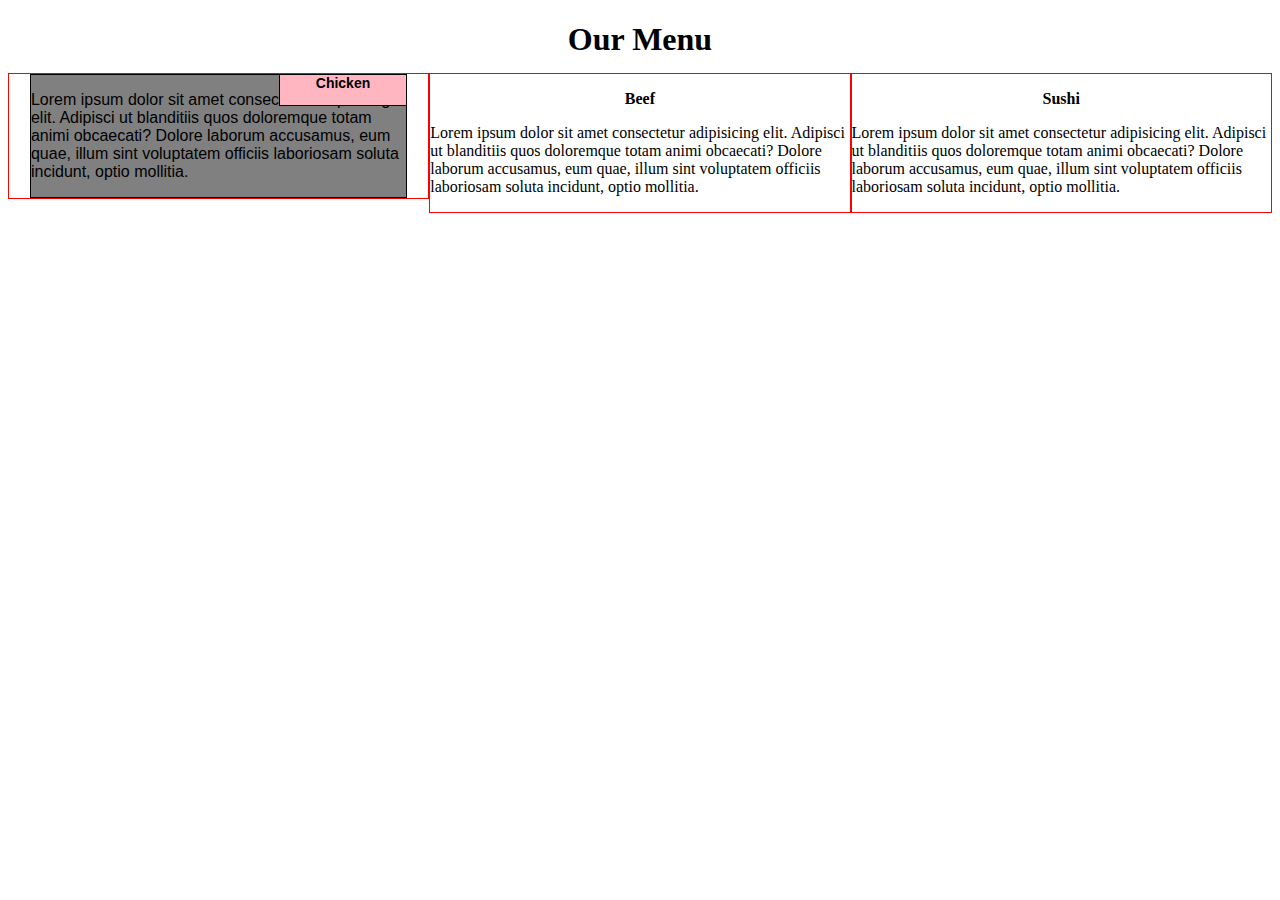
==== Module2_Menu/index.html @ c2b35753 "update Module2_Menu/index.html" ====
<!DOCTYPE html>
<html lang="en">
  <head>
    <meta charset="UTF-8">
    <meta name="viewport" content="width=device-width, initial-scale=1.0">
    <title>Our Menu</title>
    <link rel="stylesheet" href="./css/styles.css" type="text/css" media="all" />
  </head>
  <body>
    <div class="row">
      <h1>Our Menu</h1>
      <div class="col-lg-4 col-md-6">
          <div class="meat">
            <div class="etiq chicken">Chicken</div>
            <p>Lorem ipsum dolor sit amet consectetur adipisicing elit. Adipisci ut blanditiis quos doloremque totam animi obcaecati? Dolore laborum accusamus, eum quae, illum sint voluptatem officiis laboriosam soluta incidunt, optio mollitia.</p>
          </div>
      </div>
      <div class="col-lg-4 col-md-6">
          <h3 class="beef">Beef</h3>
          <p>Lorem ipsum dolor sit amet consectetur adipisicing elit. Adipisci ut blanditiis quos doloremque totam animi obcaecati? Dolore laborum accusamus, eum quae, illum sint voluptatem officiis laboriosam soluta incidunt, optio mollitia.</p>
      </div>
      <div class="col-lg-4 col-md-6">
          <h3 class="sushi">Sushi</h3>
          <p>Lorem ipsum dolor sit amet consectetur adipisicing elit. Adipisci ut blanditiis quos doloremque totam animi obcaecati? Dolore laborum accusamus, eum quae, illum sint voluptatem officiis laboriosam soluta incidunt, optio mollitia.</p>
      </div>
    </div>
  </body>
</html>
---- Module2_Menu/css/styles.css ----
* {
    box-sizing: border-box;
  }
  h1 {
    margin-bottom: 15px;
    text-align: center;
  }
  
  .meat {
    position: relative;
    width: 90%;
    height: 90%; 
    margin-right: auto;
    margin-left: auto;
    font-family: Helvetica;
    border: 1px solid black;
    background-color: gray;
    
  }

  .chicken {
    position: absolute;
    top: 0;
    right: 0;
    width: 34%;
    height:25%;
    border-left: 1px solid black;
    border-bottom: 1px solid black;
    background-color: lightpink;
    text-align: center;
    align-items: center;
    font-weight: bold;
    font-size: 14px;
  }

  h3 {
    
    
    font-size: 1em;
    text-align: center;
    margin-left: 0;
    margin-right: 0;
    
  }
  
  /* Simple Responsive Framework. */
  .row {
    width: 100%;
  }

 
  
  /********** Large devices only **********/
  @media (min-width: 1200px) {
    .col-lg-1, .col-lg-2, .col-lg-3, .col-lg-4, .col-lg-5, .col-lg-6, .col-lg-7, .col-lg-8, .col-lg-9, .col-lg-10, .col-lg-11, .col-lg-12 {
      float: left;
      
      border: 1px solid red;
      
    }
    .col-lg-1 {
      width: 8.33%;
    }
    .col-lg-2 {
      width: 16.66%;
    }
    .col-lg-3 {
      width: 25%;
    }
    
    .col-lg-4 {
      width: 33.33%;
    }
    .col-lg-5 {
      width: 41.66%;
    }
    .col-lg-6 {
      width: 50%;
    }
    .col-lg-7 {
      width: 58.33%;
    }
    .col-lg-8 {
      width: 66.66%;
    }
    .col-lg-9 {
      width: 74.99%;
    }
    .col-lg-10 {
      width: 83.33%;
    }
    .col-lg-11 {
      width: 91.66%;
    }
    .col-lg-12 {
      width: 100%;
    }
    
  }
  /********** Medium devices only **********/
  @media (min-width: 992px) and (max-width: 1199px) {
    .col-md-1, .col-md-2, .col-md-3, .col-md-4, .col-md-5, .col-md-6, .col-md-7, .col-md-8, .col-md-9, .col-md-10, .col-md-11, .col-md-12 {
      float: left;
      border: 1px solid ridge;
      
    }
    .col-md-1 {
      width: 8.33%;
    }
    .col-md-2 {
      width: 16.66%;
    }
    .col-md-3 {
      width: 25%;
    }
    
    .col-md-4 {
      width: 33.33%;
    }
    .col-md-5 {
      width: 41.66%;
    }
    .col-md-6 {
      width: 50%;
    }
    .col-md-7 {
      width: 58.33%;
    }
    .col-md-8 {
      width: 66.66%;
    }
    .col-md-9 {
      width: 74.99%;
    }
    .col-md-10 {
      width: 83.33%;
    }
    .col-md-11 {
      width: 91.66%;
    }
    .col-md-12 {
      width: 100%;
    }
    
  }
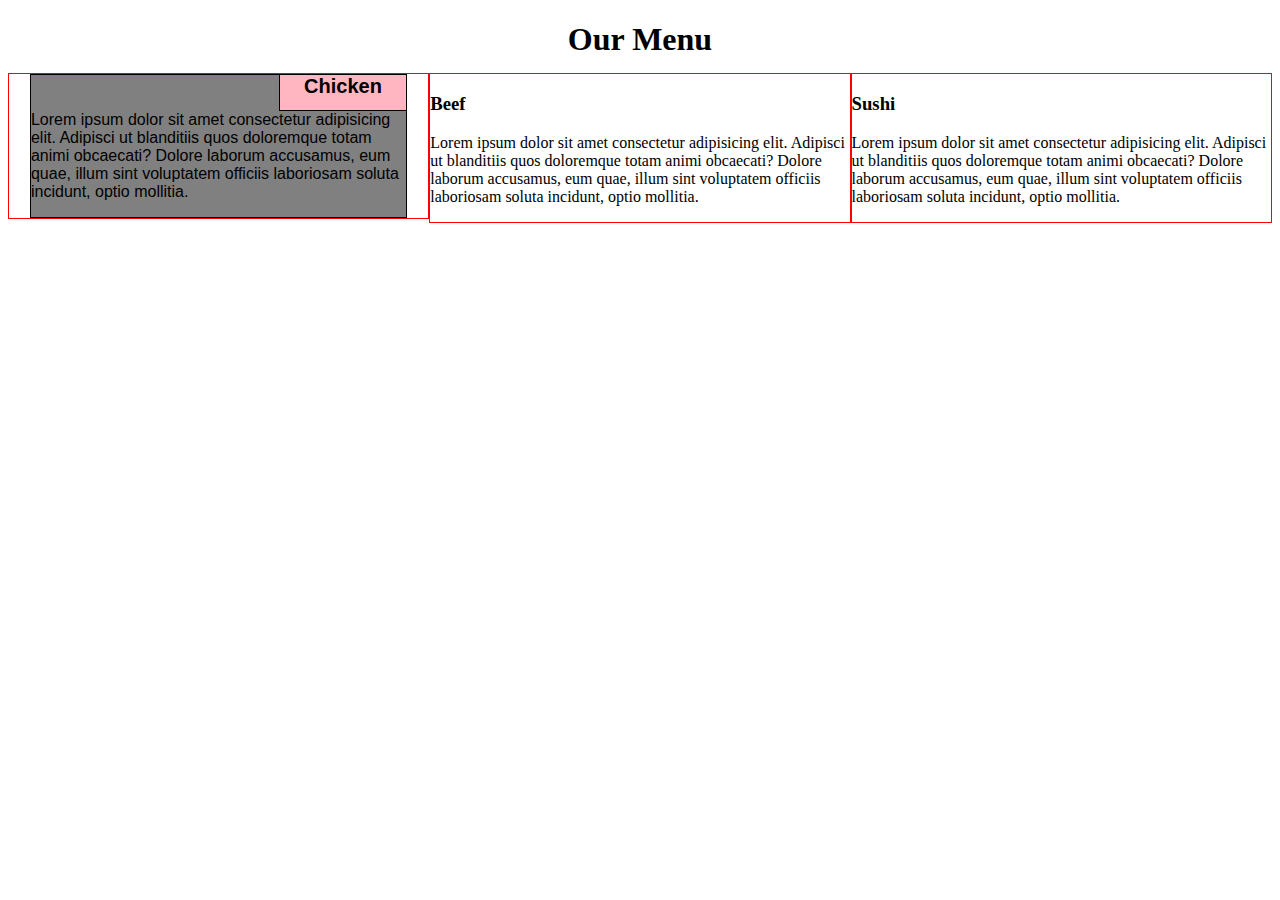
==== commit c94e2cbf: "update Module2_Menu/index.html" ====
--- a/Module2_Menu/index.html
+++ b/Module2_Menu/index.html
@@ -12,6 +12,7 @@
       <div class="col-lg-4 col-md-6">
           <div class="meat">
             <div class="etiq chicken">Chicken</div>
+            <div class="separador"></div>
             <p>Lorem ipsum dolor sit amet consectetur adipisicing elit. Adipisci ut blanditiis quos doloremque totam animi obcaecati? Dolore laborum accusamus, eum quae, illum sint voluptatem officiis laboriosam soluta incidunt, optio mollitia.</p>
           </div>
       </div>
--- a/Module2_Menu/css/styles.css
+++ b/Module2_Menu/css/styles.css
@@ -18,7 +18,7 @@
     
   }
 
-  .chicken {
+  .etiq {
     position: absolute;
     top: 0;
     right: 0;
@@ -26,20 +26,20 @@
     height:25%;
     border-left: 1px solid black;
     border-bottom: 1px solid black;
-    background-color: lightpink;
+    
     text-align: center;
-    align-items: center;
+    justify-content: center;
     font-weight: bold;
-    font-size: 14px;
+    font-size: 20px;
   }
 
-  h3 {
+  .chicken {
+    background-color: lightpink;  
+  } 
+  
+  .separador {
+    height: 20px;
     
-    
-    font-size: 1em;
-    text-align: center;
-    margin-left: 0;
-    margin-right: 0;
     
   }
   
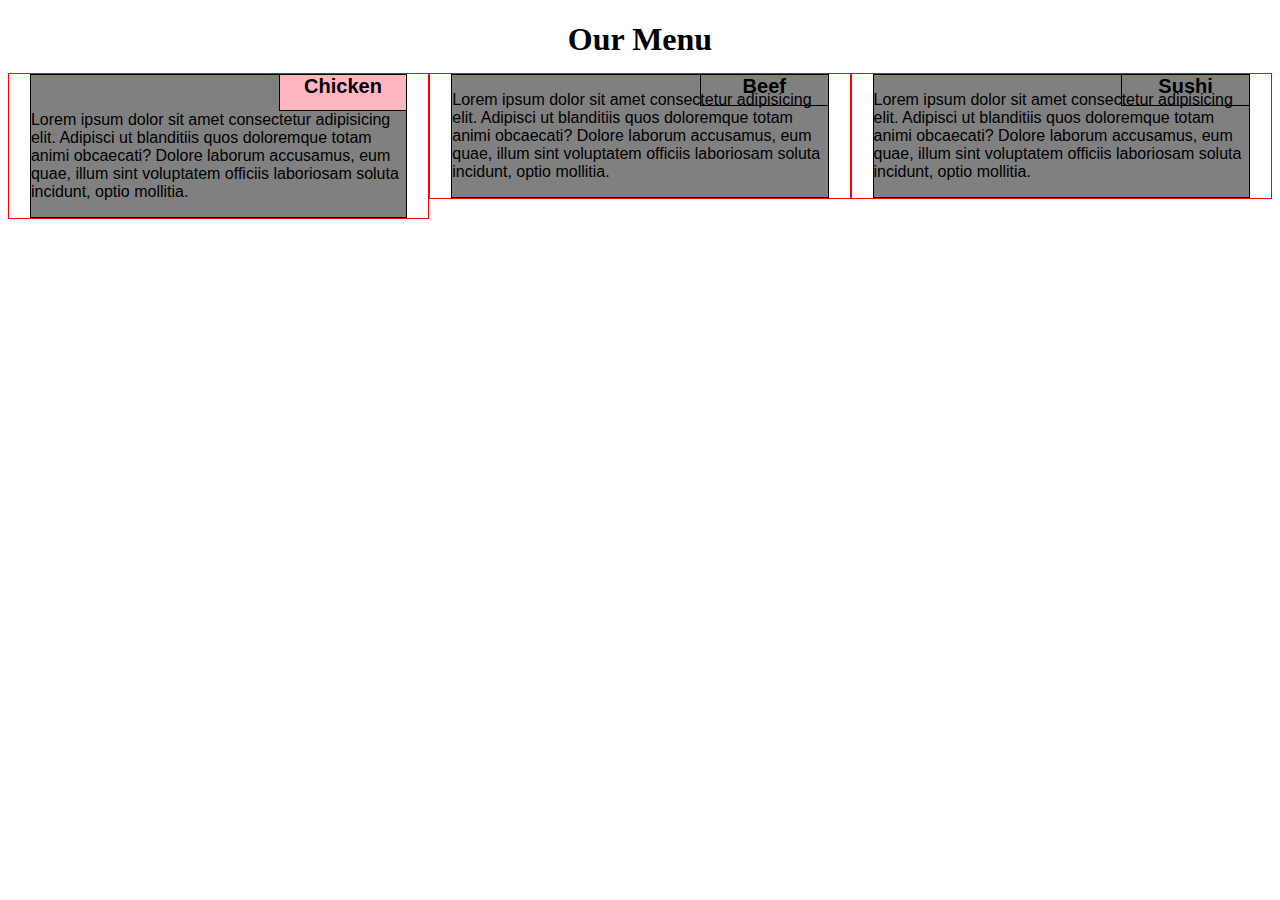
==== commit 78c6a075: "update Module2_Menu/index.html" ====
--- a/Module2_Menu/index.html
+++ b/Module2_Menu/index.html
@@ -17,12 +17,16 @@
           </div>
       </div>
       <div class="col-lg-4 col-md-6">
-          <h3 class="beef">Beef</h3>
+        <div class="meat">
+          <div class="etiq beef">Beef</div>
           <p>Lorem ipsum dolor sit amet consectetur adipisicing elit. Adipisci ut blanditiis quos doloremque totam animi obcaecati? Dolore laborum accusamus, eum quae, illum sint voluptatem officiis laboriosam soluta incidunt, optio mollitia.</p>
+       </div>
       </div>
       <div class="col-lg-4 col-md-6">
-          <h3 class="sushi">Sushi</h3>
+        <div class="meat">
+          <div class="etiq sushi">Sushi</div>
           <p>Lorem ipsum dolor sit amet consectetur adipisicing elit. Adipisci ut blanditiis quos doloremque totam animi obcaecati? Dolore laborum accusamus, eum quae, illum sint voluptatem officiis laboriosam soluta incidunt, optio mollitia.</p>
+        </div>
       </div>
     </div>
   </body>
--- a/Module2_Menu/css/styles.css
+++ b/Module2_Menu/css/styles.css
@@ -39,9 +39,7 @@
   
   .separador {
     height: 20px;
-    
-    
-  }
+}
   
   /* Simple Responsive Framework. */
   .row {
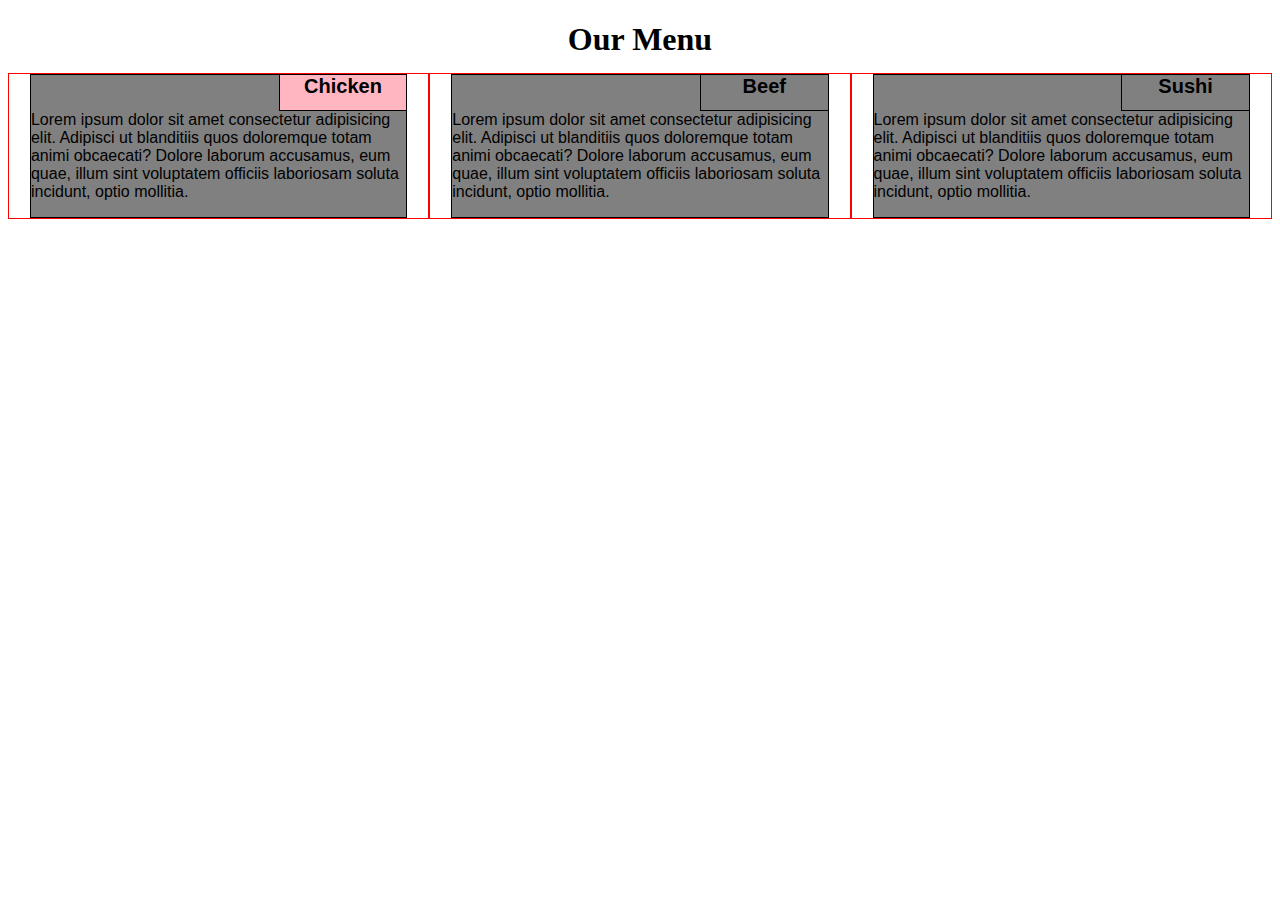
==== commit 28adf6b3: "update Module2_Menu/index.html" ====
--- a/Module2_Menu/index.html
+++ b/Module2_Menu/index.html
@@ -19,12 +19,14 @@
       <div class="col-lg-4 col-md-6">
         <div class="meat">
           <div class="etiq beef">Beef</div>
+          <div class="separador"></div>
           <p>Lorem ipsum dolor sit amet consectetur adipisicing elit. Adipisci ut blanditiis quos doloremque totam animi obcaecati? Dolore laborum accusamus, eum quae, illum sint voluptatem officiis laboriosam soluta incidunt, optio mollitia.</p>
        </div>
       </div>
       <div class="col-lg-4 col-md-6">
         <div class="meat">
           <div class="etiq sushi">Sushi</div>
+          <div class="separador"></div>
           <p>Lorem ipsum dolor sit amet consectetur adipisicing elit. Adipisci ut blanditiis quos doloremque totam animi obcaecati? Dolore laborum accusamus, eum quae, illum sint voluptatem officiis laboriosam soluta incidunt, optio mollitia.</p>
         </div>
       </div>
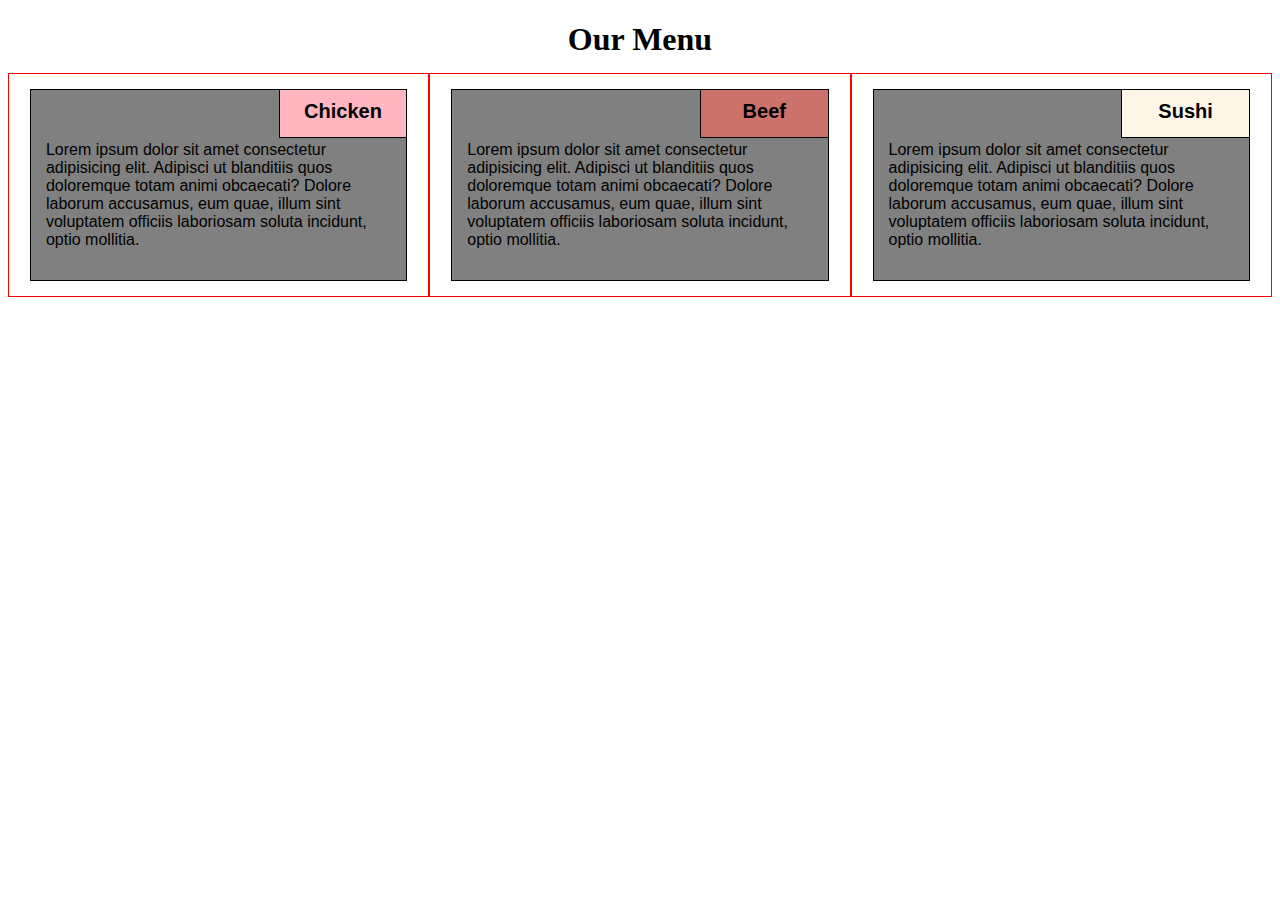
==== commit 196ab549: "update Module2_Menu/index.html" ====
--- a/Module2_Menu/index.html
+++ b/Module2_Menu/index.html
@@ -9,21 +9,21 @@
   <body>
     <div class="row">
       <h1>Our Menu</h1>
-      <div class="col-lg-4 col-md-6">
+      <div class="col-lg-4">
           <div class="meat">
             <div class="etiq chicken">Chicken</div>
             <div class="separador"></div>
             <p>Lorem ipsum dolor sit amet consectetur adipisicing elit. Adipisci ut blanditiis quos doloremque totam animi obcaecati? Dolore laborum accusamus, eum quae, illum sint voluptatem officiis laboriosam soluta incidunt, optio mollitia.</p>
           </div>
       </div>
-      <div class="col-lg-4 col-md-6">
+      <div class="col-lg-4">
         <div class="meat">
           <div class="etiq beef">Beef</div>
           <div class="separador"></div>
           <p>Lorem ipsum dolor sit amet consectetur adipisicing elit. Adipisci ut blanditiis quos doloremque totam animi obcaecati? Dolore laborum accusamus, eum quae, illum sint voluptatem officiis laboriosam soluta incidunt, optio mollitia.</p>
        </div>
       </div>
-      <div class="col-lg-4 col-md-6">
+      <div class="col-lg-4">
         <div class="meat">
           <div class="etiq sushi">Sushi</div>
           <div class="separador"></div>
--- a/Module2_Menu/css/styles.css
+++ b/Module2_Menu/css/styles.css
@@ -15,7 +15,6 @@
     font-family: Helvetica;
     border: 1px solid black;
     background-color: gray;
-    
   }
 
   .etiq {
@@ -26,9 +25,8 @@
     height:25%;
     border-left: 1px solid black;
     border-bottom: 1px solid black;
-    
     text-align: center;
-    justify-content: center;
+    padding-top: 10px;
     font-weight: bold;
     font-size: 20px;
   }
@@ -37,8 +35,20 @@
     background-color: lightpink;  
   } 
   
+  .beef {
+    background-color: #cd716b;
+  }
+  
+  .sushi {
+    background-color: #fdf6e7;  
+  }
+  
   .separador {
     height: 20px;
+}
+
+p {
+  padding: 15px;
 }
   
   /* Simple Responsive Framework. */
@@ -52,9 +62,8 @@
   @media (min-width: 1200px) {
     .col-lg-1, .col-lg-2, .col-lg-3, .col-lg-4, .col-lg-5, .col-lg-6, .col-lg-7, .col-lg-8, .col-lg-9, .col-lg-10, .col-lg-11, .col-lg-12 {
       float: left;
-      
       border: 1px solid red;
-      
+      padding: 15px 0;
     }
     .col-lg-1 {
       width: 8.33%;
@@ -99,8 +108,8 @@
   @media (min-width: 992px) and (max-width: 1199px) {
     .col-md-1, .col-md-2, .col-md-3, .col-md-4, .col-md-5, .col-md-6, .col-md-7, .col-md-8, .col-md-9, .col-md-10, .col-md-11, .col-md-12 {
       float: left;
-      border: 1px solid ridge;
-      
+      border: 1px solid red;
+      padding: 15px 0;
     }
     .col-md-1 {
       width: 8.33%;
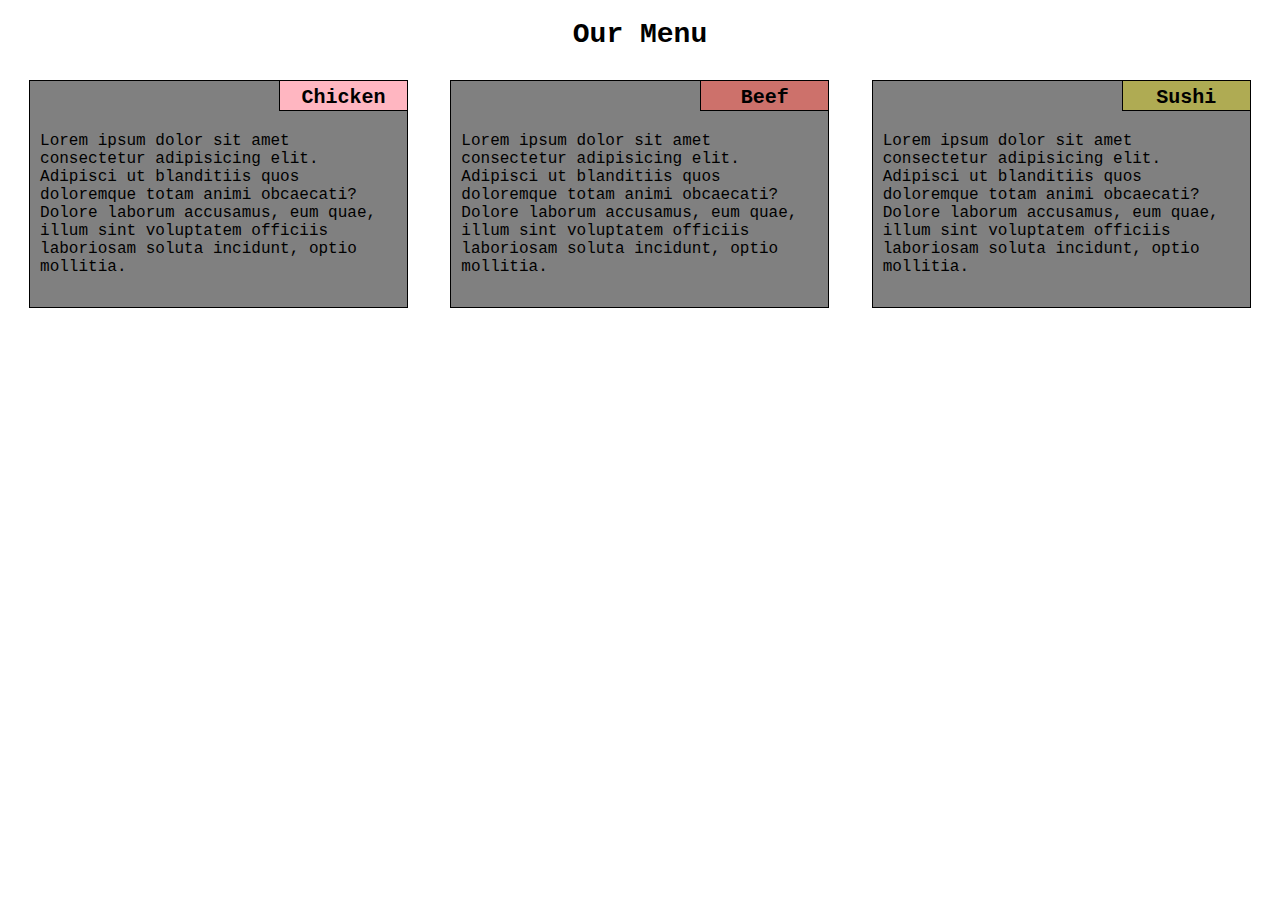
==== commit 21cbc797: "17:50 10.03.2023 PC" ====
--- a/Module2_Menu/index.html
+++ b/Module2_Menu/index.html
@@ -9,21 +9,21 @@
   <body>
     <div class="row">
       <h1>Our Menu</h1>
-      <div class="col-lg-4">
+      <div class="col-lg-4 col-md-6 col-sm-12">
           <div class="meat">
             <div class="etiq chicken">Chicken</div>
             <div class="separador"></div>
             <p>Lorem ipsum dolor sit amet consectetur adipisicing elit. Adipisci ut blanditiis quos doloremque totam animi obcaecati? Dolore laborum accusamus, eum quae, illum sint voluptatem officiis laboriosam soluta incidunt, optio mollitia.</p>
           </div>
       </div>
-      <div class="col-lg-4">
+      <div class="col-lg-4 col-md-6 col-sm-12">
         <div class="meat">
           <div class="etiq beef">Beef</div>
           <div class="separador"></div>
           <p>Lorem ipsum dolor sit amet consectetur adipisicing elit. Adipisci ut blanditiis quos doloremque totam animi obcaecati? Dolore laborum accusamus, eum quae, illum sint voluptatem officiis laboriosam soluta incidunt, optio mollitia.</p>
        </div>
       </div>
-      <div class="col-lg-4">
+      <div class="col-lg-4 col-md-12 col-sm-12">
         <div class="meat">
           <div class="etiq sushi">Sushi</div>
           <div class="separador"></div>
--- a/Module2_Menu/css/styles.css
+++ b/Module2_Menu/css/styles.css
@@ -1,18 +1,21 @@
 * {
     box-sizing: border-box;
+    font-family: 'Courier New', Courier, monospace;
+    font-size: 16px;
   }
+
   h1 {
     margin-bottom: 15px;
     text-align: center;
+    font-size: 1.75em;
   }
   
   .meat {
     position: relative;
     width: 90%;
-    height: 90%; 
+    height: 90%;
     margin-right: auto;
     margin-left: auto;
-    font-family: Helvetica;
     border: 1px solid black;
     background-color: gray;
   }
@@ -22,13 +25,13 @@
     top: 0;
     right: 0;
     width: 34%;
-    height:25%;
+    height:30px;
     border-left: 1px solid black;
     border-bottom: 1px solid black;
     text-align: center;
-    padding-top: 10px;
+    padding-top: 5px;
     font-weight: bold;
-    font-size: 20px;
+    font-size: 1.25em;
   }
 
   .chicken {
@@ -40,7 +43,7 @@
   }
   
   .sushi {
-    background-color: #fdf6e7;  
+    background-color: #afab53;  
   }
   
   .separador {
@@ -48,7 +51,8 @@
 }
 
 p {
-  padding: 15px;
+  padding: 15px 10px;
+  
 }
   
   /* Simple Responsive Framework. */
@@ -56,13 +60,10 @@
     width: 100%;
   }
 
- 
-  
-  /********** Large devices only **********/
-  @media (min-width: 1200px) {
+  /********** Desktop **********/
+  @media (min-width: 992px) {
     .col-lg-1, .col-lg-2, .col-lg-3, .col-lg-4, .col-lg-5, .col-lg-6, .col-lg-7, .col-lg-8, .col-lg-9, .col-lg-10, .col-lg-11, .col-lg-12 {
       float: left;
-      border: 1px solid red;
       padding: 15px 0;
     }
     .col-lg-1 {
@@ -102,14 +103,14 @@
     .col-lg-12 {
       width: 100%;
     }
-    
+        
   }
-  /********** Medium devices only **********/
-  @media (min-width: 992px) and (max-width: 1199px) {
+
+  /********** Tablet **********/
+  @media (min-width: 768px) and (max-width: 991px) {
     .col-md-1, .col-md-2, .col-md-3, .col-md-4, .col-md-5, .col-md-6, .col-md-7, .col-md-8, .col-md-9, .col-md-10, .col-md-11, .col-md-12 {
       float: left;
-      border: 1px solid red;
-      padding: 15px 0;
+      width: 100%;
     }
     .col-md-1 {
       width: 8.33%;
@@ -129,6 +130,7 @@
     }
     .col-md-6 {
       width: 50%;
+      padding: 10px;
     }
     .col-md-7 {
       width: 58.33%;
@@ -147,6 +149,20 @@
     }
     .col-md-12 {
       width: 100%;
+      
     }
-    
-  }+
+    .col-md-12,.meat {
+      width: 100%;
+      padding: 10px;
+    } 
+  }
+
+/********** Mobile **********/
+@media (max-width: 767px) {
+  .col-sm-12 {
+    width: 100%;
+    padding: 10px;
+  }
+}  
+
